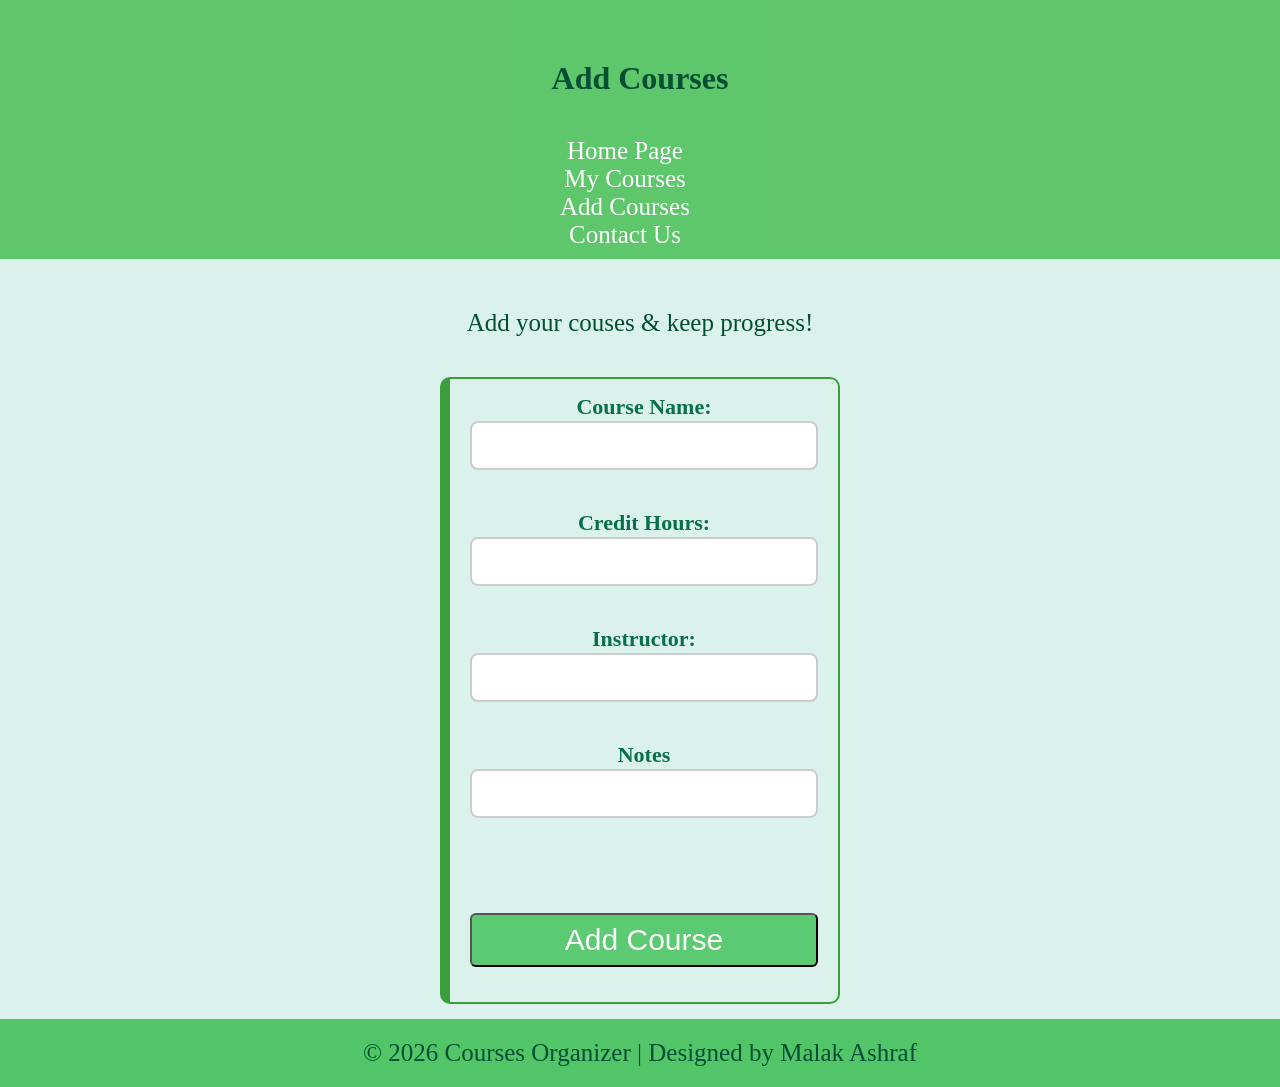
==== add courses.html @ 7de48b2b "Add files via upload" ====
<!DOCTYPE html>
<html>

<head>
    <meta charset="UTF-8">
    <title>Add Courses - Course Organizer</title>
    <meta name="description" content="Personal Course Organizer">
    <link rel="stylesheet" href="style sheet.css">
</head>

<body>
    <header>
        <h2>Add Courses</h2>
        <nav>
            <ul>
                <li><a href="index.html">Home Page</a></li>
                <li><a href="my courses.html">My Courses</a></li>
                <li><a href="add courses.html">Add Courses</a></li>
                <li><a href="contact us.html">Contact Us</a></li>
            </ul>
        </nav>
    </header>

    <main>
        <p>Add your couses & keep progress!</p>

 <form>
    <label>Course Name:</label>
    <input type="text" required><br>

    <label>Credit Hours:</label>
    <input type="number" required><br>

    <label>Instructor:</label>
    <input type="text" required><br>

    <label>Notes</label>
    <input type="text"><br>

    <br>
    <button type="submit">Add Course</button>
 </form>
    </main>

    <footer>
        <p>© 2026 Courses Organizer | Designed by Malak Ashraf</p>
    </footer>

</body>
</html>
---- style sheet.css ----
*{
    margin: 0;
    padding: 0;
    box-sizing: border-box;
}

html, body{
    height: 100%;
}
 
 body {  
    display: flex;
    flex-direction: column;
    background-color: rgba(195, 232, 223, 0.592);
    min-height: 100vh;
    width: 100%;
}

 header {
    background-color: rgba(83, 194, 96, 0.914);
    padding: 25px;
    text-align: center;
    font-size: 25px;
    width: 100%;
    display: flex;
    flex-wrap: wrap;
    padding: 10px 20px;
    padding-top: 50px;
    display: flex;
    flex-direction: column;

    justify-content: space-between;
    align-items: center;

    position: relative;

    margin-bottom: 50px;
 }

  h2{
    text-align: center;
    margin-bottom: 40px;
    margin-top: 10px;
    color: #034f33;
    font-size: 2rem;
 }

 h3{
    text-align: center;
    font-size: 30px;
    color: #035336;
 }

 nav{
    display: flex;
    justify-content: space-between;
 }

 li{
    list-style: none;
 }

 nav a{
  margin-right: 30px;
  transition: 0.3s;
  display: inline-block;
 }

 nav a:hover {
    transform: scale(1.2);
 }

 a {
    color: white;
    text-decoration: none;
    text-align: center;
 }

 @media (max-width: 768px){


 }

 p{
    font-size: 25px;
    color: #034f33;
    text-align: center;
 }


 table {
    width: 90%;
    min-width: 500px;
    margin: 30px auto ;
    border-collapse: collapse ;
    text-align: center ;

 }

 th {
    background-color: rgb(25, 152, 85);
    color: white;
    padding: 12px;
    font-size: 20px;
 }

 td {
    padding: 10px;
    border:none;
    font-size: 20px;
    color: #035336;

 }

 tr {
    background-color: #f9f9f9;
    border-bottom: 1px solid #ddd
 }

 .table-cont{
    width: 100%;
    overflow-x: auto;
    margin: 10px 0;
 }
 
 tbody tr:hover {
    background-color:#98ddb8;
}

button{
    color: #f9f9f9;
    padding: 8px 22px;
    border-radius: 6px;
    font-size: 30px;
    background-color: #5cca72;
    transition: all 0.2s ease;
    margin-bottom: 15px;
    margin-top: 15px;

    width: 100%;
}

button:active {
    background-color: #5cca72;
    transform: scale(1.1);
}

form {
    width: 90%;
    max-width: 400px;
    margin: 40px auto;
    padding: 20px;
font-size: 35px;
text-align: center;    
color: #076f49;
border: 2px solid #3a9e3d;
border-radius: 10px;
border-left-width: 10px;
padding-top: 15px;
margin-bottom:15px;

display: flex;
flex-direction: column;
}

label{
    display: block;
    font-size: 22px;
    font-weight: bold;
    color: #076f49;
    margin-bottom: 1px;
}

input[type="text"],
input[type="number"],
input[type="email"]{

    width: 100%;
    padding: 12px;
    border: 2px solid #ccc;
    border-radius: 8px;
    font-size: 18px;
    outline: none;
    margin-top: 0;
    box-sizing: border-box;
}

footer {
width: 100%;
background-color: #51c568;
color: #f9f9f9;
padding: 20px;
text-align: center;
margin-top: auto;

}
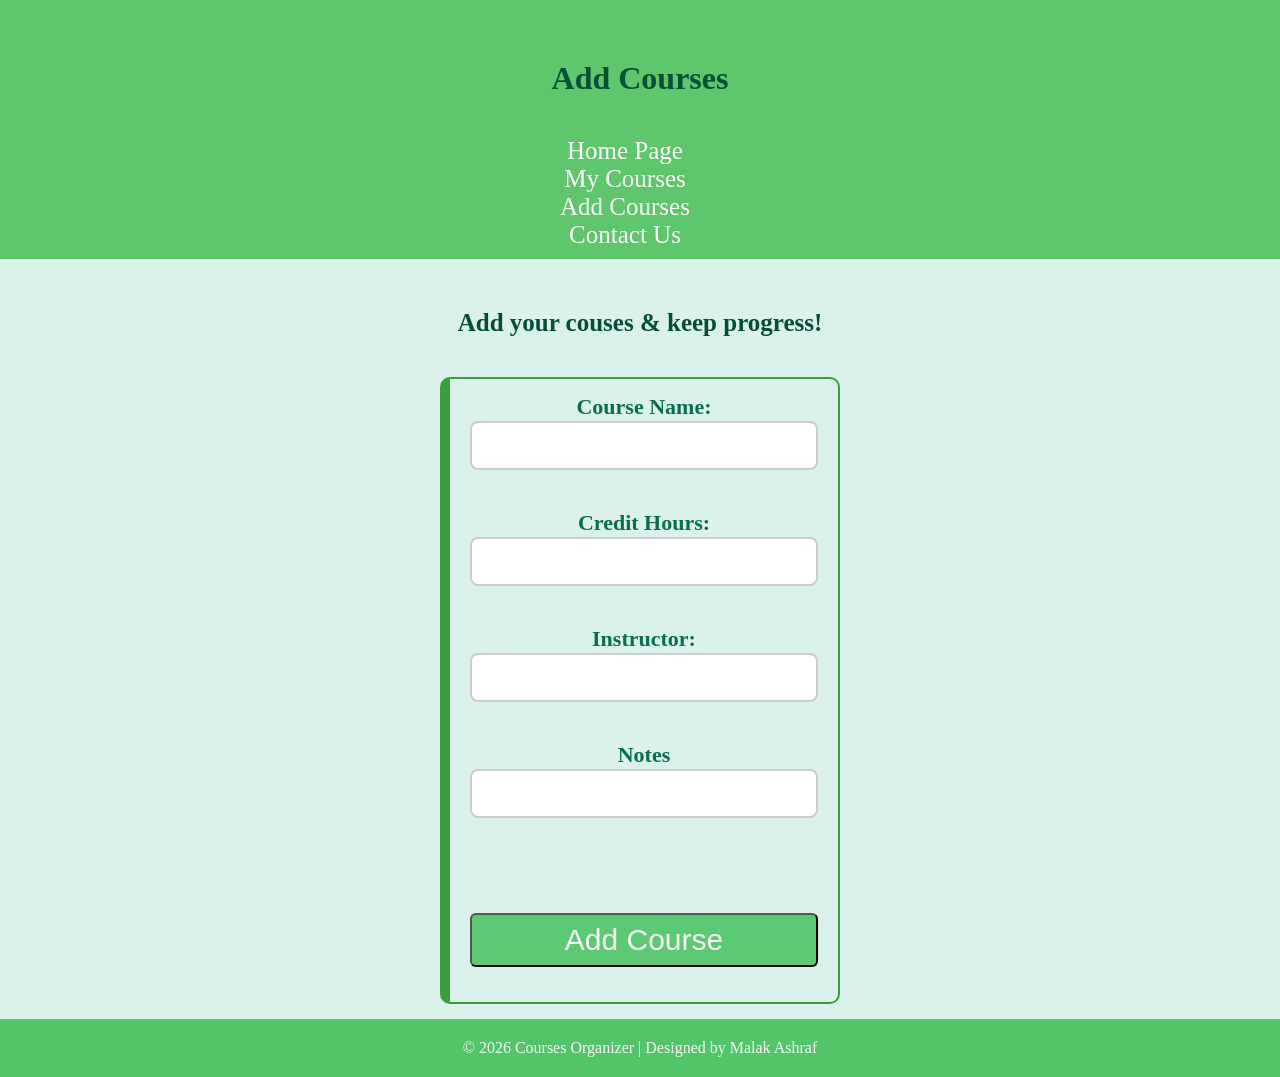
==== commit 6bb7d9a7: "Add files via upload" ====
--- a/add courses.html
+++ b/add courses.html
@@ -6,6 +6,7 @@
     <title>Add Courses - Course Organizer</title>
     <meta name="description" content="Personal Course Organizer">
     <link rel="stylesheet" href="style sheet.css">
+    <meta name="viewport" content="width=device-width, initial-scale=1.0">
 </head>
 
 <body>
@@ -22,7 +23,7 @@
     </header>
 
     <main>
-        <p>Add your couses & keep progress!</p>
+        <h4>Add your couses & keep progress!</h4>
 
  <form>
     <label>Course Name:</label>
--- a/style sheet.css
+++ b/style sheet.css
@@ -77,14 +77,39 @@
  }
 
  @media (max-width: 768px){
-
-
- }
-
- p{
+        header{
+        flex-direction: column;
+        align-items: center;
+        gap: 20px;
+        justify-content: center;
+        padding: 20px 10px;
+    }
+
+        li{
+        display: flex;
+        flex-direction: row;
+        flex-wrap: wrap;
+        justify-content: center;
+        gap: 1px;
+        width: 100%;
+    }
+
+    nav ul{
+        flex-direction: column;
+    }
+
+    .table{
+        display: block;
+        overflow-x: auto;
+    }
+
+ }
+
+ h4{
     font-size: 25px;
     color: #034f33;
     text-align: center;
+    width: 100%;
  }
 
 
@@ -150,17 +175,17 @@
     max-width: 400px;
     margin: 40px auto;
     padding: 20px;
-font-size: 35px;
-text-align: center;    
-color: #076f49;
-border: 2px solid #3a9e3d;
-border-radius: 10px;
-border-left-width: 10px;
-padding-top: 15px;
-margin-bottom:15px;
-
-display: flex;
-flex-direction: column;
+    font-size: 35px;
+    text-align: center;    
+    color: #076f49;
+    border: 2px solid #3a9e3d;
+    border-radius: 10px;
+    border-left-width: 10px;
+    padding-top: 15px;
+    margin-bottom:15px;
+
+    display: flex;
+    flex-direction: column;
 }
 
 label{
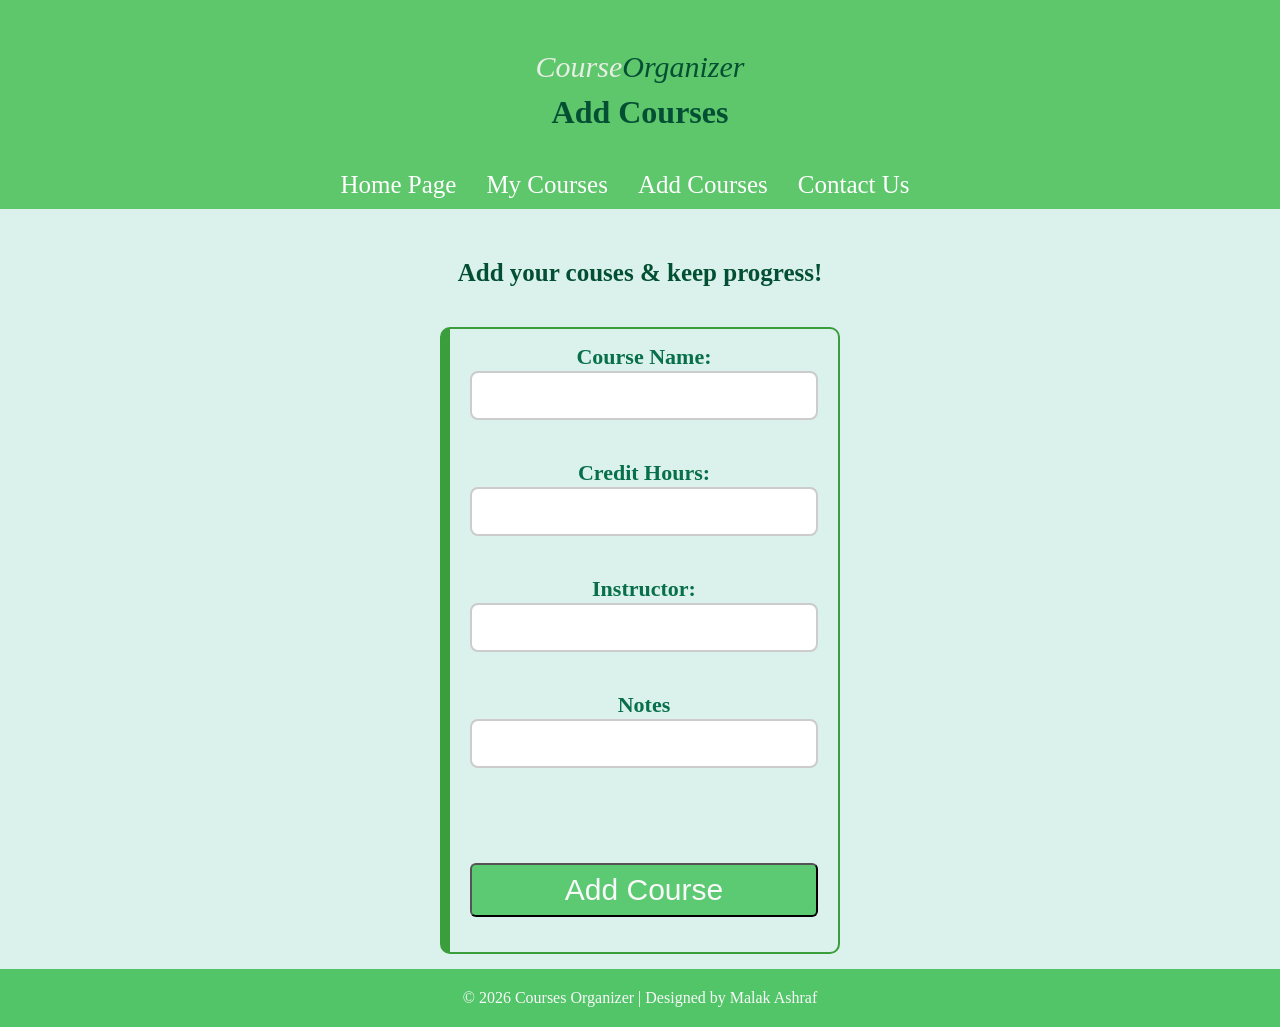
==== commit 2e2c34d1: "Add files via upload" ====
--- a/add courses.html
+++ b/add courses.html
@@ -11,6 +11,12 @@
 
 <body>
     <header>
+
+        <div class="logo">
+            <div class="c"><P>Course</P></div> 
+            <div class="o"><p>Organizer</p></div>
+        </div>
+
         <h2>Add Courses</h2>
         <nav>
             <ul>
--- a/style sheet.css
+++ b/style sheet.css
@@ -37,6 +37,25 @@
     margin-bottom: 50px;
  }
 
+ .logo{
+    display: flex;
+    font-size: 24px;
+ }
+
+ .c p{
+    margin: 0;
+    color: #e7eee5;
+    font-size: 30px ;
+    font-style: italic;
+ }
+
+ .o p{
+    color: #034f33;
+    font-size: 30px;
+    font-style: italic;
+    
+ }
+
   h2{
     text-align: center;
     margin-bottom: 40px;
@@ -58,6 +77,14 @@
 
  li{
     list-style: none;
+    
+ }
+
+ ul{
+    display: flex;
+    flex-direction: row;
+    justify-content: center;
+
  }
 
  nav a{
@@ -98,9 +125,20 @@
         flex-direction: column;
     }
 
+    ul{
+        flex-direction: column;
+        align-items: center;
+        padding: 20px 0;
+    }
+
     .table{
         display: block;
         overflow-x: auto;
+        padding: 10px;
+    }
+
+    .p{
+        font-size: 14px;
     }
 
  }
@@ -114,12 +152,18 @@
 
 
  table {
-    width: 90%;
-    min-width: 500px;
-    margin: 30px auto ;
+    width: 95%;
+    min-width: auto;
+    margin: 15px auto ;
     border-collapse: collapse ;
     text-align: center ;
 
+ }
+
+ .table{
+    width: 95%; 
+    padding: 0 15px;
+    margin: 15px auto;
  }
 
  th {
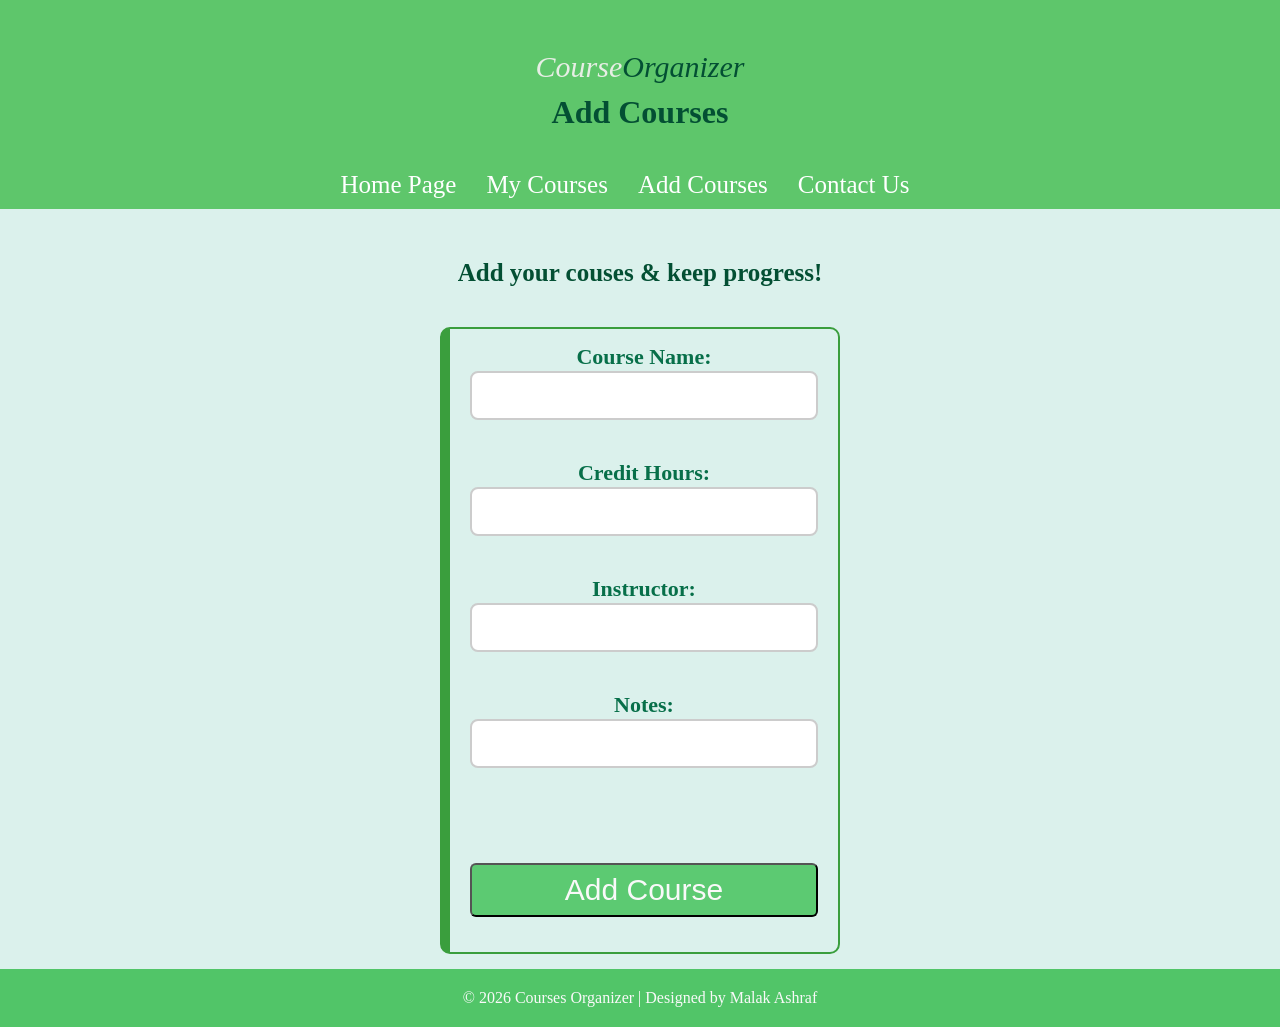
==== commit 13b06142: "Add files via upload" ====
--- a/add courses.html
+++ b/add courses.html
@@ -41,7 +41,7 @@
     <label>Instructor:</label>
     <input type="text" required><br>
 
-    <label>Notes</label>
+    <label>Notes:</label>
     <input type="text"><br>
 
     <br>
--- a/style sheet.css
+++ b/style sheet.css
@@ -54,6 +54,22 @@
     font-size: 30px;
     font-style: italic;
     
+ }
+
+ .exp p{
+    font-size: 25px;
+    text-align: center;
+    color: #076f49;
+    transition: 0.3s;
+    margin: 20px 0;
+ }
+
+ .exp p:hover{
+    transform: scale(1.2);
+ } 
+
+ .exp{
+    overflow: hidden;
  }
 
   h2{
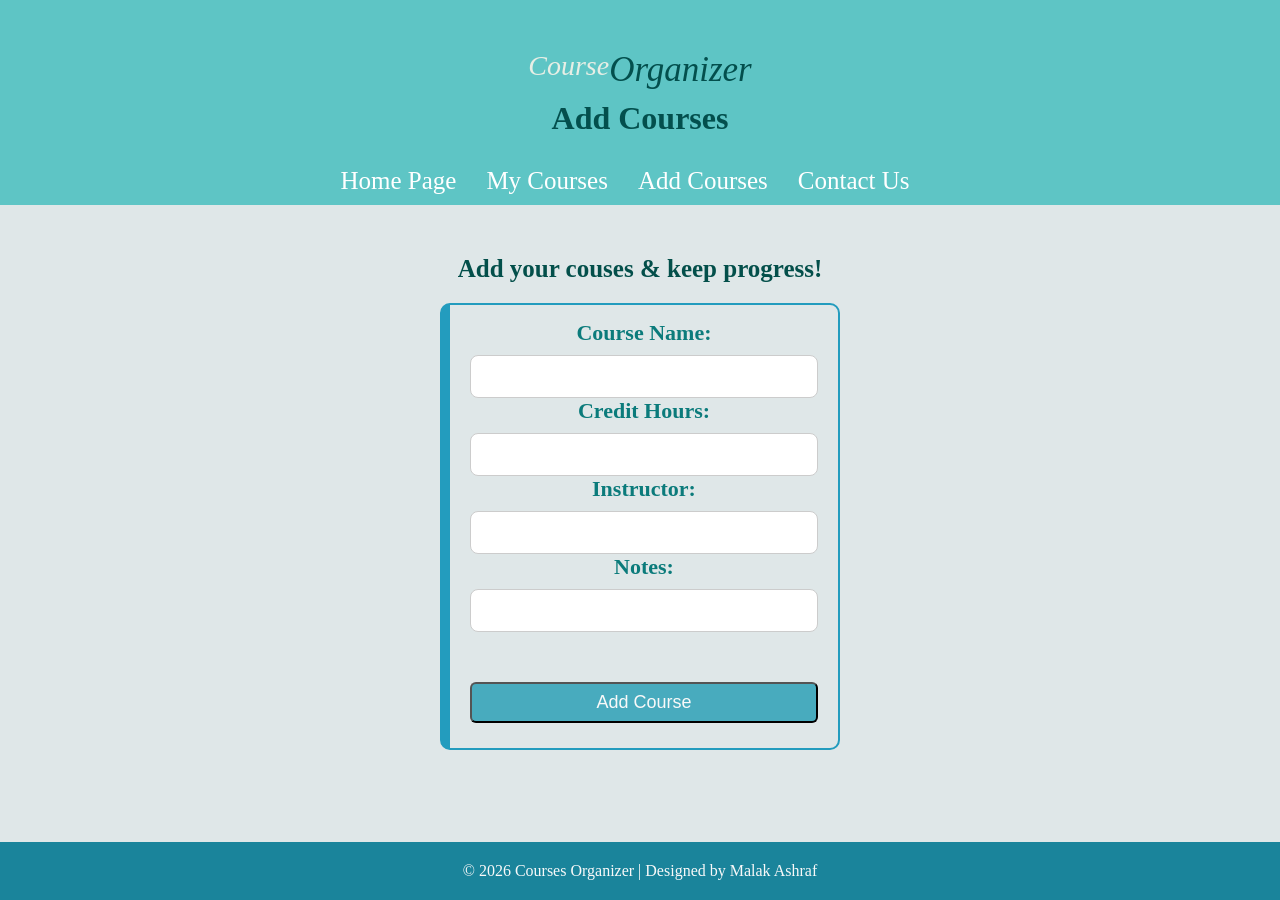
==== commit ff7becd9: "Add files via upload" ====
--- a/add courses.html
+++ b/add courses.html
@@ -32,17 +32,25 @@
         <h4>Add your couses & keep progress!</h4>
 
  <form>
+    <div class="course-form">
     <label>Course Name:</label>
-    <input type="text" required><br>
+    <input type="text" required>
+    </div>
 
+    <div class="course-form">
     <label>Credit Hours:</label>
-    <input type="number" required><br>
+    <input type="number" required>
+    </div>
 
+    <div class="course-form">
     <label>Instructor:</label>
-    <input type="text" required><br>
+    <input type="text" required>
+    </div>
 
+    <div class="course-form">
     <label>Notes:</label>
-    <input type="text"><br>
+    <input type="text">
+    </div>
 
     <br>
     <button type="submit">Add Course</button>
--- a/style sheet.css
+++ b/style sheet.css
@@ -11,13 +11,13 @@
  body {  
     display: flex;
     flex-direction: column;
-    background-color: rgba(195, 232, 223, 0.592);
+    background-color: rgba(219, 228, 229, 0.879);
     min-height: 100vh;
     width: 100%;
 }
 
  header {
-    background-color: rgba(83, 194, 96, 0.914);
+    background-color: rgba(83, 194, 194, 0.914);
     padding: 25px;
     text-align: center;
     font-size: 25px;
@@ -45,13 +45,13 @@
  .c p{
     margin: 0;
     color: #e7eee5;
-    font-size: 30px ;
+    font-size: 28px ;
     font-style: italic;
  }
 
  .o p{
-    color: #034f33;
-    font-size: 30px;
+    color: #034f4d;
+    font-size: 35px;
     font-style: italic;
     
  }
@@ -74,16 +74,16 @@
 
   h2{
     text-align: center;
-    margin-bottom: 40px;
+    margin-bottom: 30px;
     margin-top: 10px;
-    color: #034f33;
+    color: #034f4d;
     font-size: 2rem;
  }
 
  h3{
     text-align: center;
     font-size: 30px;
-    color: #035336;
+    color: #034f53;
  }
 
  nav{
@@ -157,11 +157,15 @@
         font-size: 14px;
     }
 
+    h2{
+        margin-bottom: 10px;
+    }
+
  }
 
  h4{
     font-size: 25px;
-    color: #034f33;
+    color: #034f4a;
     text-align: center;
     width: 100%;
  }
@@ -183,7 +187,7 @@
  }
 
  th {
-    background-color: rgb(25, 152, 85);
+    background-color: rgb(25, 150, 152);
     color: white;
     padding: 12px;
     font-size: 20px;
@@ -193,7 +197,7 @@
     padding: 10px;
     border:none;
     font-size: 20px;
-    color: #035336;
+    color: #04554a;
 
  }
 
@@ -209,41 +213,52 @@
  }
  
  tbody tr:hover {
-    background-color:#98ddb8;
+    background-color:#98ddd3;
 }
 
 button{
     color: #f9f9f9;
-    padding: 8px 22px;
+    padding: 8px 10px;
     border-radius: 6px;
-    font-size: 30px;
-    background-color: #5cca72;
+    font-size: 18px;
+    background-color: #48abbe;
     transition: all 0.2s ease;
     margin-bottom: 15px;
-    margin-top: 15px;
+    margin-top: 10px;
 
     width: 100%;
 }
 
 button:active {
-    background-color: #5cca72;
+    background-color: #30bba8;
     transform: scale(1.1);
+}
+
+button:hover{
+    background-color: #98dddb;
+    color: #ffffff;
 }
 
 form {
     width: 90%;
     max-width: 400px;
-    margin: 40px auto;
+    margin: 20px auto;
     padding: 20px;
     font-size: 35px;
     text-align: center;    
-    color: #076f49;
-    border: 2px solid #3a9e3d;
+    color: #0b958e;
+    border: 2px solid #239cbe;
     border-radius: 10px;
     border-left-width: 10px;
     padding-top: 15px;
-    margin-bottom:15px;
-
+    margin-bottom:40px;
+padding-bottom: 10px;
+    display: flex;
+    flex-direction: column;
+}
+
+.course-input{
+    margin-bottom: 15px;
     display: flex;
     flex-direction: column;
 }
@@ -252,17 +267,14 @@
     display: block;
     font-size: 22px;
     font-weight: bold;
-    color: #076f49;
-    margin-bottom: 1px;
-}
-
-input[type="text"],
-input[type="number"],
-input[type="email"]{
-
-    width: 100%;
-    padding: 12px;
-    border: 2px solid #ccc;
+    color: #0b7b7b;
+    margin-bottom: 5px;
+}
+
+input{
+    width: 100%;
+    padding: 10px;
+    border: 1px solid #ccc;
     border-radius: 8px;
     font-size: 18px;
     outline: none;
@@ -272,7 +284,7 @@
 
 footer {
 width: 100%;
-background-color: #51c568;
+background-color: #1a849b;
 color: #f9f9f9;
 padding: 20px;
 text-align: center;
